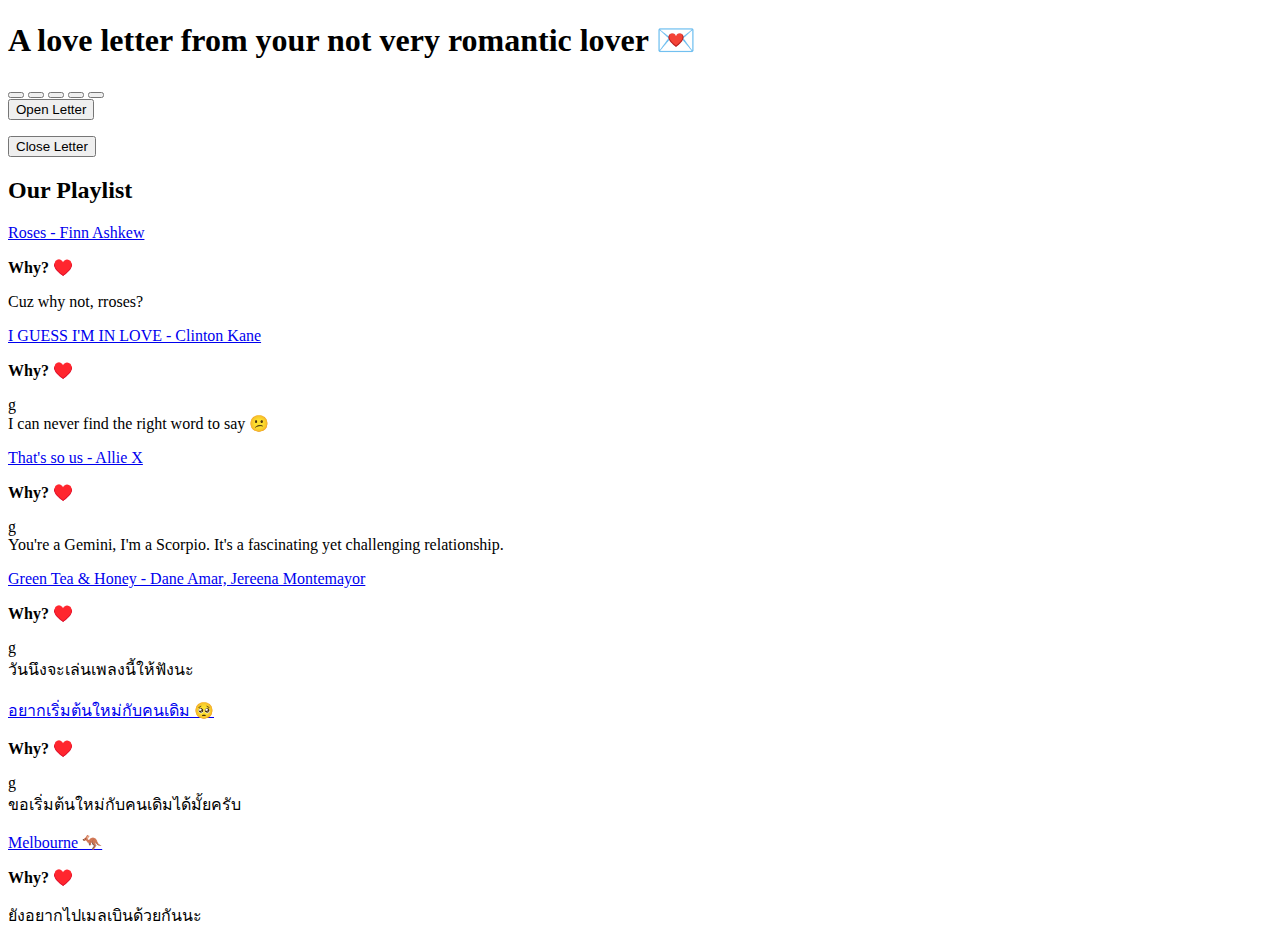
==== index.html @ 9916dfae "Update index.html" ====
<!DOCTYPE html>
<html lang="en">
<head>
    <meta charset="UTF-8">
    <meta name="viewport" content="width=device-width, initial-scale=1.0">
    <title>Secret🤫</title>
    <link rel="stylesheet" href="styles.css">
    <script src="script.js" defer></script>
    <link href="https://fonts.googleapis.com/css2?family=Fleur+De+Leah&family=Oswald:wght@400&family=Sriracha&display=swap" rel="stylesheet">
</head>
<body>

    <div class="container">
        <h1 class="heading">A love letter from your not very romantic lover 💌</h1>
        
        <div class="heart-container">
            <button class="heart" data-message="It has always been you 💝"></button>
            <button class="heart" data-message="You're my sunshine ☀️"></button>
            <button class="heart" data-message="You make me laugh more than anyone could 😊"></button>
            <button class="heart" data-message="I adore your eyes when you're looking at me like a cute Golden Retriever 🐶"></button>
            <button class="heart" data-message="Your happiness is my priority ✌️"></button>
        </div>

        <div id="heart-message"></div>

        <div class="letter-wrapper">
            <div class="envelope" id="envelope"></div>
            <button class="open-letter-btn">Open Letter</button>
        </div>

        <div class="letter-container">
            <div class="paper">
                <p id="typed-message"></p>
                <button class="close-letter-btn">Close Letter</button>
            </div>
        </div>
    </div>

    <div id="spotify-section">
        <h2>Our Playlist</h2>
        <div class="song-list">
            <div class="song">
                <p><a href="https://open.spotify.com/track/7h5JV2j5wEwMP2hQE12Nk4?si=1i8AReY7Tl609mmjQsKTOw" target="_blank">Roses - Finn Ashkew</a></p>
                <p><strong>Why? ♥️</strong></p>
                <div class="song-explanation">Cuz why not, rroses?</div>
            </div>

            <!-- Add other songs in the same format -->
            <div class="song">
                <p><a href="https://open.spotify.com/track/1is8gU4RVcN4J8xItxWoOY?si=iPLTThuFSeKV2rSpN_GHGw" target="_blank">I GUESS I'M IN LOVE - Clinton Kane</a></p>
                <p><strong>Why? ♥️</strong></p>g
                <div class="song-explanation">I can never find the right word to say 😕</div>
            </div>

            <div class="song">
                <p><a href="https://open.spotify.com/track/38MeqOT1zZ6pjedPFElvpK?si=KoEVJrERRF2CdyCqFcEfQw" target="_blank">That's so us - Allie X</a></p>
                <p><strong>Why? ♥️</strong></p>g
                <div class="song-explanation">You're a Gemini, I'm a Scorpio. It's a fascinating yet challenging relationship.</div>
            </div>

            <div class="song">
                <p><a href="https://open.spotify.com/track/4s5LsmjqGgpwftaPqgONLC?si=o6ddEtrGSfWX4o6nPYuRCQ" target="_blank">Green Tea & Honey - Dane Amar, Jereena Montemayor</a></p>
                <p><strong>Why? ♥️</strong></p>g
                <div class="song-explanation">วันนึงจะเล่นเพลงนี้ให้ฟังนะ</div>
            </div>

            <div class="song">
                <p><a href="https://open.spotify.com/track/0g6sPkauqoHKPtLzYGc1z6?si=eZdh5csISmmCK_hES_5nVg" target="_blank">อยากเริ่มต้นใหม่กับคนเดิม 🥺</a></p>
                <p><strong>Why? ♥️</strong></p>g
                <div class="song-explanation">ขอเริ่มต้นใหม่กับคนเดิมได้มั้ยครับ</div>
            </div>

            <div class="song">
                <p><a href="https://open.spotify.com/track/0nYZ6GR0fCPmxqjPOaPGjJ?si=nqS8pJ1DRV25SHZPcwecHA">Melbourne 🦘</a></p>
                <p><strong>Why? ♥️</strong></p>
                <div class="song-explanation">ยังอยากไปเมลเบินด้วยกันนะ</div>
            </div>
        </div>
    </div>

</body>
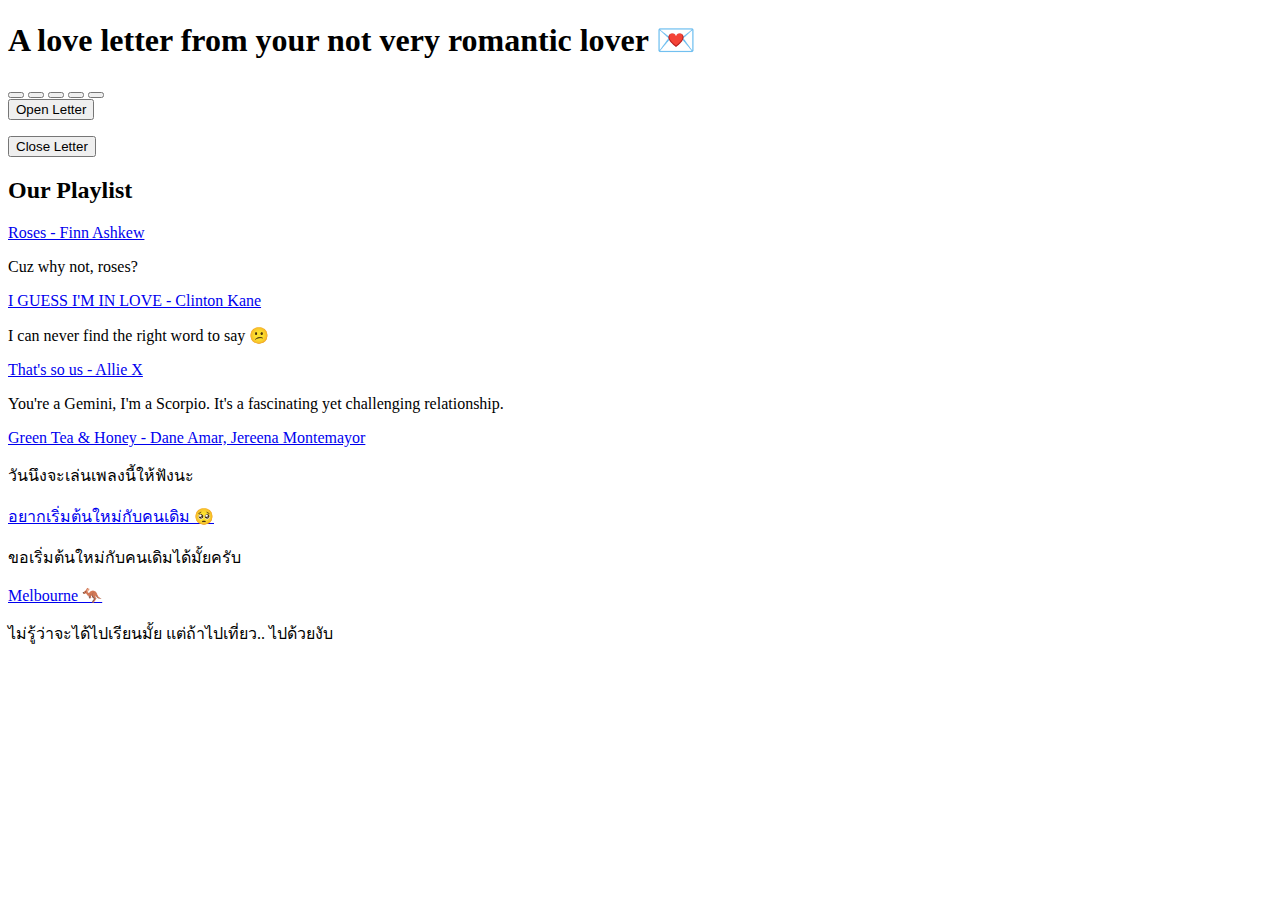
==== commit 54019996: "Update index.html" ====
--- a/index.html
+++ b/index.html
@@ -5,14 +5,13 @@
     <meta name="viewport" content="width=device-width, initial-scale=1.0">
     <title>Secret🤫</title>
     <link rel="stylesheet" href="styles.css">
-    <script src="script.js" defer></script>
-    <link href="https://fonts.googleapis.com/css2?family=Fleur+De+Leah&family=Oswald:wght@400&family=Sriracha&display=swap" rel="stylesheet">
+    <script src="script.js"></script>
 </head>
 <body>
 
-    <div class="container">
+     <div class="container">
         <h1 class="heading">A love letter from your not very romantic lover 💌</h1>
-        
+
         <div class="heart-container">
             <button class="heart" data-message="It has always been you 💝"></button>
             <button class="heart" data-message="You're my sunshine ☀️"></button>
@@ -23,59 +22,50 @@
 
         <div id="heart-message"></div>
 
-        <div class="letter-wrapper">
-            <div class="envelope" id="envelope"></div>
+         <div class="letter-wrapper">
+            <div class="envelope closed-envelope" id="envelope"></div>
             <button class="open-letter-btn">Open Letter</button>
         </div>
 
         <div class="letter-container">
-            <div class="paper">
+            <div class="open-envelope" id="open-envelope"></div>
+            <div class="paper" id="letter-paper">
                 <p id="typed-message"></p>
                 <button class="close-letter-btn">Close Letter</button>
             </div>
         </div>
     </div>
 
-    <div id="spotify-section">
         <h2>Our Playlist</h2>
         <div class="song-list">
             <div class="song">
                 <p><a href="https://open.spotify.com/track/7h5JV2j5wEwMP2hQE12Nk4?si=1i8AReY7Tl609mmjQsKTOw" target="_blank">Roses - Finn Ashkew</a></p>
-                <p><strong>Why? ♥️</strong></p>
-                <div class="song-explanation">Cuz why not, rroses?</div>
-            </div>
-
-            <!-- Add other songs in the same format -->
-            <div class="song">
-                <p><a href="https://open.spotify.com/track/1is8gU4RVcN4J8xItxWoOY?si=iPLTThuFSeKV2rSpN_GHGw" target="_blank">I GUESS I'M IN LOVE - Clinton Kane</a></p>
-                <p><strong>Why? ♥️</strong></p>g
-                <div class="song-explanation">I can never find the right word to say 😕</div>
+                <div class="song-explanation">Cuz why not, roses?</div>
             </div>
 
             <div class="song">
+                <p><a href="https://open.spotify.com/track/1is8gU4RVcN4J8xItxWoOY?si=iPLTThuFSeKV2rSpN_GHGw" target="_blank">I GUESS I'M IN LOVE - Clinton Kane</a></p>
+                <div class="song-explanation">I can never find the right word to say 😕</div>
+            </div>
+            <div class="song">
                 <p><a href="https://open.spotify.com/track/38MeqOT1zZ6pjedPFElvpK?si=KoEVJrERRF2CdyCqFcEfQw" target="_blank">That's so us - Allie X</a></p>
-                <p><strong>Why? ♥️</strong></p>g
                 <div class="song-explanation">You're a Gemini, I'm a Scorpio. It's a fascinating yet challenging relationship.</div>
             </div>
-
             <div class="song">
                 <p><a href="https://open.spotify.com/track/4s5LsmjqGgpwftaPqgONLC?si=o6ddEtrGSfWX4o6nPYuRCQ" target="_blank">Green Tea & Honey - Dane Amar, Jereena Montemayor</a></p>
-                <p><strong>Why? ♥️</strong></p>g
                 <div class="song-explanation">วันนึงจะเล่นเพลงนี้ให้ฟังนะ</div>
             </div>
 
             <div class="song">
                 <p><a href="https://open.spotify.com/track/0g6sPkauqoHKPtLzYGc1z6?si=eZdh5csISmmCK_hES_5nVg" target="_blank">อยากเริ่มต้นใหม่กับคนเดิม 🥺</a></p>
-                <p><strong>Why? ♥️</strong></p>g
                 <div class="song-explanation">ขอเริ่มต้นใหม่กับคนเดิมได้มั้ยครับ</div>
             </div>
-
             <div class="song">
-                <p><a href="https://open.spotify.com/track/0nYZ6GR0fCPmxqjPOaPGjJ?si=nqS8pJ1DRV25SHZPcwecHA">Melbourne 🦘</a></p>
-                <p><strong>Why? ♥️</strong></p>
-                <div class="song-explanation">ยังอยากไปเมลเบินด้วยกันนะ</div>
+                <p><a href="https://open.spotify.com/track/0nYZ6GR0fCPmxqjPOaPGjJ?si=nqS8pJ1DRV25SHZPcwecHA" target="_blank">Melbourne 🦘</a></p>
+                <div class="song-explanation">ไม่รู้ว่าจะได้ไปเรียนมั้ย แต่ถ้าไปเที่ยว.. ไปด้วยงับ</div>
             </div>
         </div>
     </div>
 
 </body>
+</html>
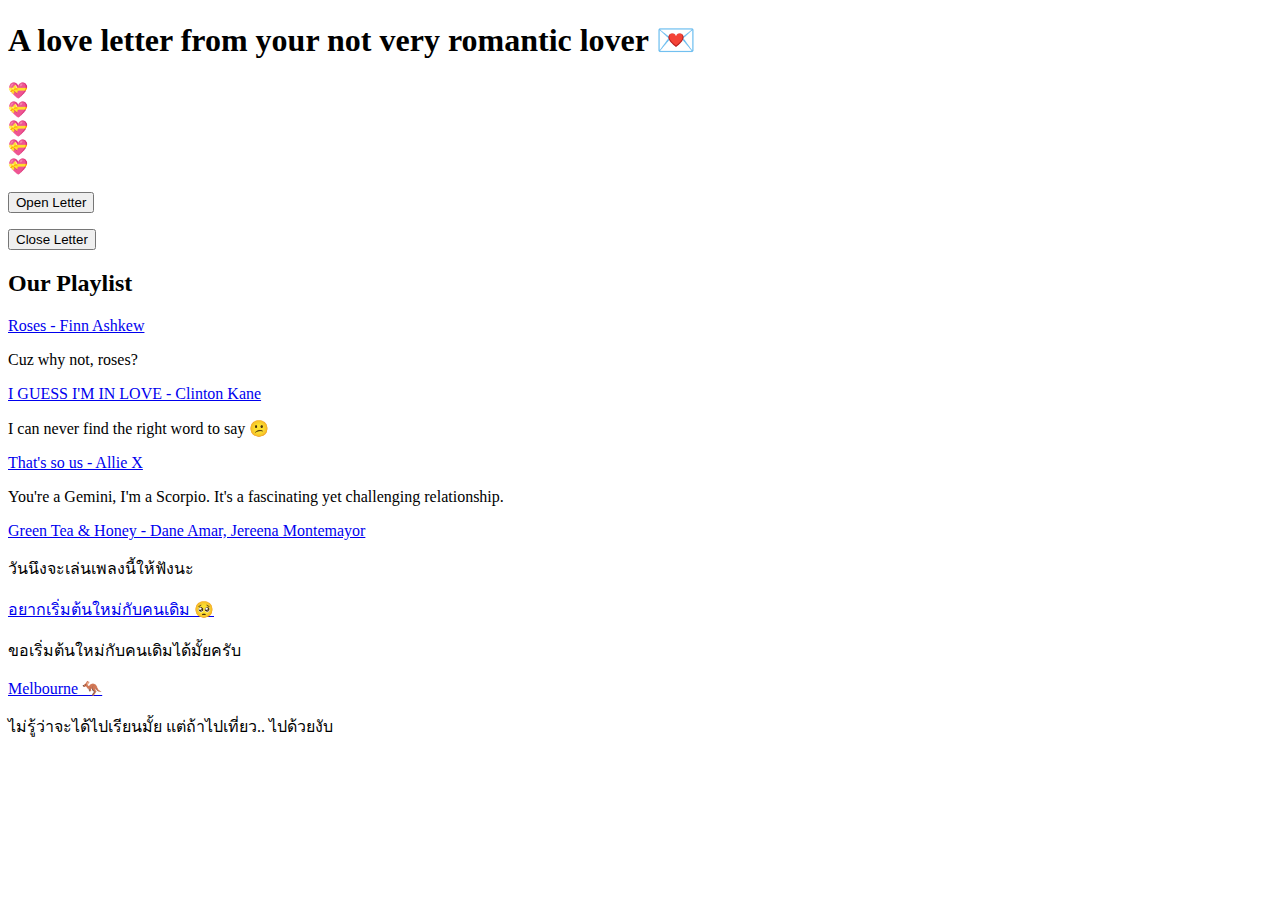
==== commit 9c8ddf66: "Update index.html" ====
--- a/index.html
+++ b/index.html
@@ -4,6 +4,7 @@
     <meta charset="UTF-8">
     <meta name="viewport" content="width=device-width, initial-scale=1.0">
     <title>Secret🤫</title>
+    <link href="https://fonts.googleapis.com/css2?family=Sriracha&display=swap" rel="stylesheet">
     <link rel="stylesheet" href="styles.css">
     <script src="script.js"></script>
 </head>
@@ -12,19 +13,19 @@
      <div class="container">
         <h1 class="heading">A love letter from your not very romantic lover 💌</h1>
 
-        <div class="heart-container">
-            <button class="heart" data-message="It has always been you 💝"></button>
-            <button class="heart" data-message="You're my sunshine ☀️"></button>
-            <button class="heart" data-message="You make me laugh more than anyone could 😊"></button>
-            <button class="heart" data-message="I adore your eyes when you're looking at me like a cute Golden Retriever 🐶"></button>
-            <button class="heart" data-message="Your happiness is my priority ✌️"></button>
-        </div>
+     <div class="hearts">
+        <div class="heart" onclick="showMessage(0)">💝</div>        
+        <div class="heart" onclick="showMessage(1)">💝</div>
+        <div class="heart" onclick="showMessage(2)">💝</div>
+        <div class="heart" onclick="showMessage(3)">💝</div>
+        <div class="heart" onclick="showMessage(4)">💝</div>
+    </div>
 
-        <div id="heart-message"></div>
+    <p id="message" class="hidden"></p>
 
-         <div class="letter-wrapper">
-            <div class="envelope closed-envelope" id="envelope"></div>
-            <button class="open-letter-btn">Open Letter</button>
+    <div class="letter-wrapper">
+        <div class="envelope closed-envelope" id="envelope"></div>
+        <button class="open-letter-btn">Open Letter</button>
         </div>
 
         <div class="letter-container">
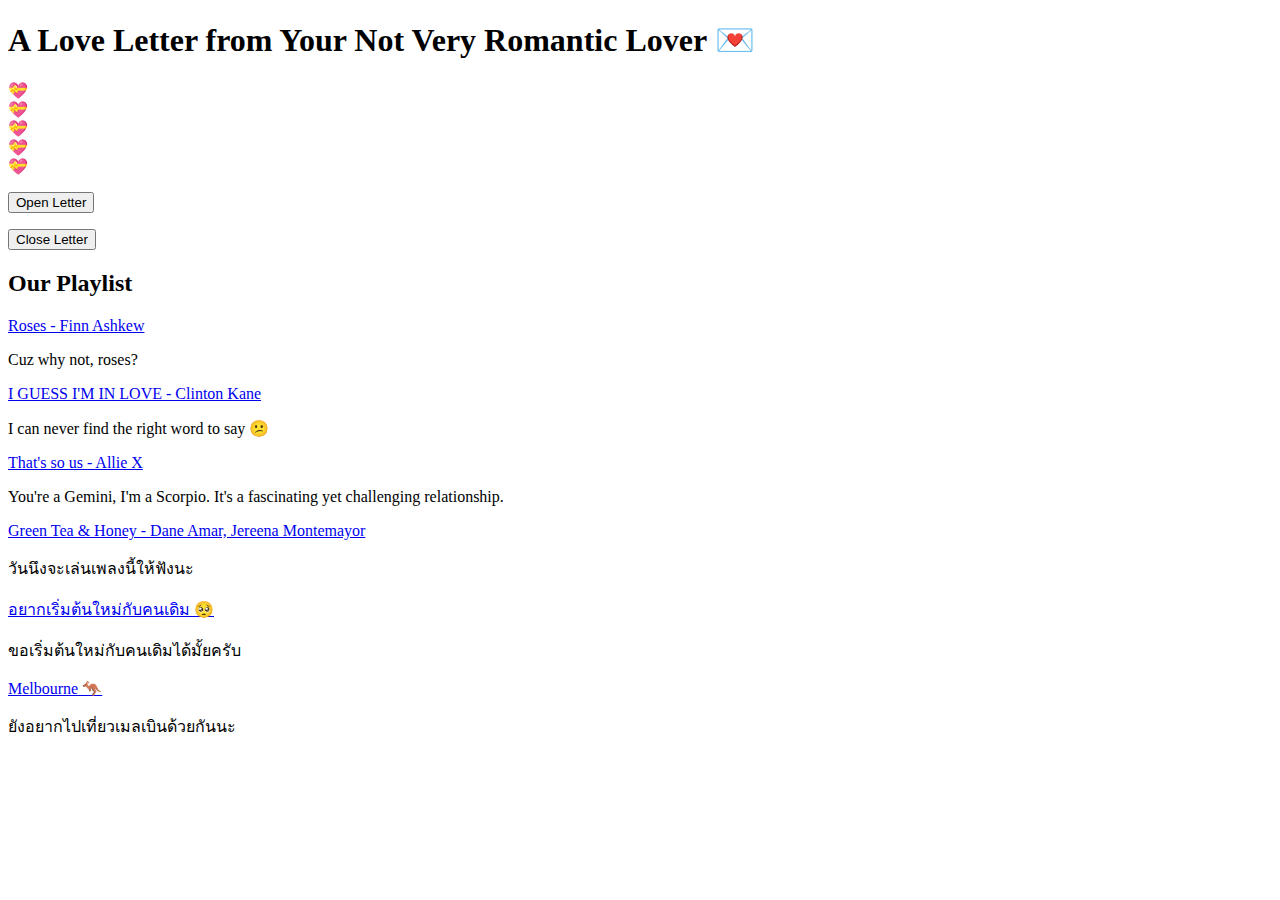
==== commit 0a816023: "Update index.html" ====
--- a/index.html
+++ b/index.html
@@ -3,29 +3,29 @@
 <head>
     <meta charset="UTF-8">
     <meta name="viewport" content="width=device-width, initial-scale=1.0">
-    <title>Secret🤫</title>
+    <title>Love Letter Surprise</title>
     <link href="https://fonts.googleapis.com/css2?family=Sriracha&display=swap" rel="stylesheet">
     <link rel="stylesheet" href="styles.css">
-    <script src="script.js"></script>
+    <script src="script.js" defer></script>
 </head>
 <body>
 
-     <div class="container">
-        <h1 class="heading">A love letter from your not very romantic lover 💌</h1>
+    <div class="container">
+        <h1 class="heading">A Love Letter from Your Not Very Romantic Lover 💌</h1>
 
-     <div class="hearts">
-        <div class="heart" onclick="showMessage(0)">💝</div>        
-        <div class="heart" onclick="showMessage(1)">💝</div>
-        <div class="heart" onclick="showMessage(2)">💝</div>
-        <div class="heart" onclick="showMessage(3)">💝</div>
-        <div class="heart" onclick="showMessage(4)">💝</div>
-    </div>
+        <div class="hearts">
+            <div class="heart" onclick="showMessage(0)">💝</div>
+            <div class="heart" onclick="showMessage(1)">💝</div>
+            <div class="heart" onclick="showMessage(2)">💝</div>
+            <div class="heart" onclick="showMessage(3)">💝</div>
+            <div class="heart" onclick="showMessage(4)">💝</div>
+        </div>
 
-    <p id="message" class="hidden"></p>
+        <p id="message" class="hidden"></p>
 
-    <div class="letter-wrapper">
-        <div class="envelope closed-envelope" id="envelope"></div>
-        <button class="open-letter-btn">Open Letter</button>
+        <div class="letter-wrapper">
+            <div class="envelope closed-envelope" id="envelope"></div>
+            <button class="open-letter-btn">Open Letter</button>
         </div>
 
         <div class="letter-container">
@@ -37,8 +37,9 @@
         </div>
     </div>
 
+    <div id="spotify-section">
         <h2>Our Playlist</h2>
-        <div class="song-list">
+        <div class="Today's mix of songs">
             <div class="song">
                 <p><a href="https://open.spotify.com/track/7h5JV2j5wEwMP2hQE12Nk4?si=1i8AReY7Tl609mmjQsKTOw" target="_blank">Roses - Finn Ashkew</a></p>
                 <div class="song-explanation">Cuz why not, roses?</div>
@@ -48,10 +49,12 @@
                 <p><a href="https://open.spotify.com/track/1is8gU4RVcN4J8xItxWoOY?si=iPLTThuFSeKV2rSpN_GHGw" target="_blank">I GUESS I'M IN LOVE - Clinton Kane</a></p>
                 <div class="song-explanation">I can never find the right word to say 😕</div>
             </div>
+
             <div class="song">
                 <p><a href="https://open.spotify.com/track/38MeqOT1zZ6pjedPFElvpK?si=KoEVJrERRF2CdyCqFcEfQw" target="_blank">That's so us - Allie X</a></p>
                 <div class="song-explanation">You're a Gemini, I'm a Scorpio. It's a fascinating yet challenging relationship.</div>
             </div>
+
             <div class="song">
                 <p><a href="https://open.spotify.com/track/4s5LsmjqGgpwftaPqgONLC?si=o6ddEtrGSfWX4o6nPYuRCQ" target="_blank">Green Tea & Honey - Dane Amar, Jereena Montemayor</a></p>
                 <div class="song-explanation">วันนึงจะเล่นเพลงนี้ให้ฟังนะ</div>
@@ -61,9 +64,10 @@
                 <p><a href="https://open.spotify.com/track/0g6sPkauqoHKPtLzYGc1z6?si=eZdh5csISmmCK_hES_5nVg" target="_blank">อยากเริ่มต้นใหม่กับคนเดิม 🥺</a></p>
                 <div class="song-explanation">ขอเริ่มต้นใหม่กับคนเดิมได้มั้ยครับ</div>
             </div>
+
             <div class="song">
                 <p><a href="https://open.spotify.com/track/0nYZ6GR0fCPmxqjPOaPGjJ?si=nqS8pJ1DRV25SHZPcwecHA" target="_blank">Melbourne 🦘</a></p>
-                <div class="song-explanation">ไม่รู้ว่าจะได้ไปเรียนมั้ย แต่ถ้าไปเที่ยว.. ไปด้วยงับ</div>
+                <div class="song-explanation">ยังอยากไปเที่ยวเมลเบินด้วยกันนะ</div>
             </div>
         </div>
     </div>
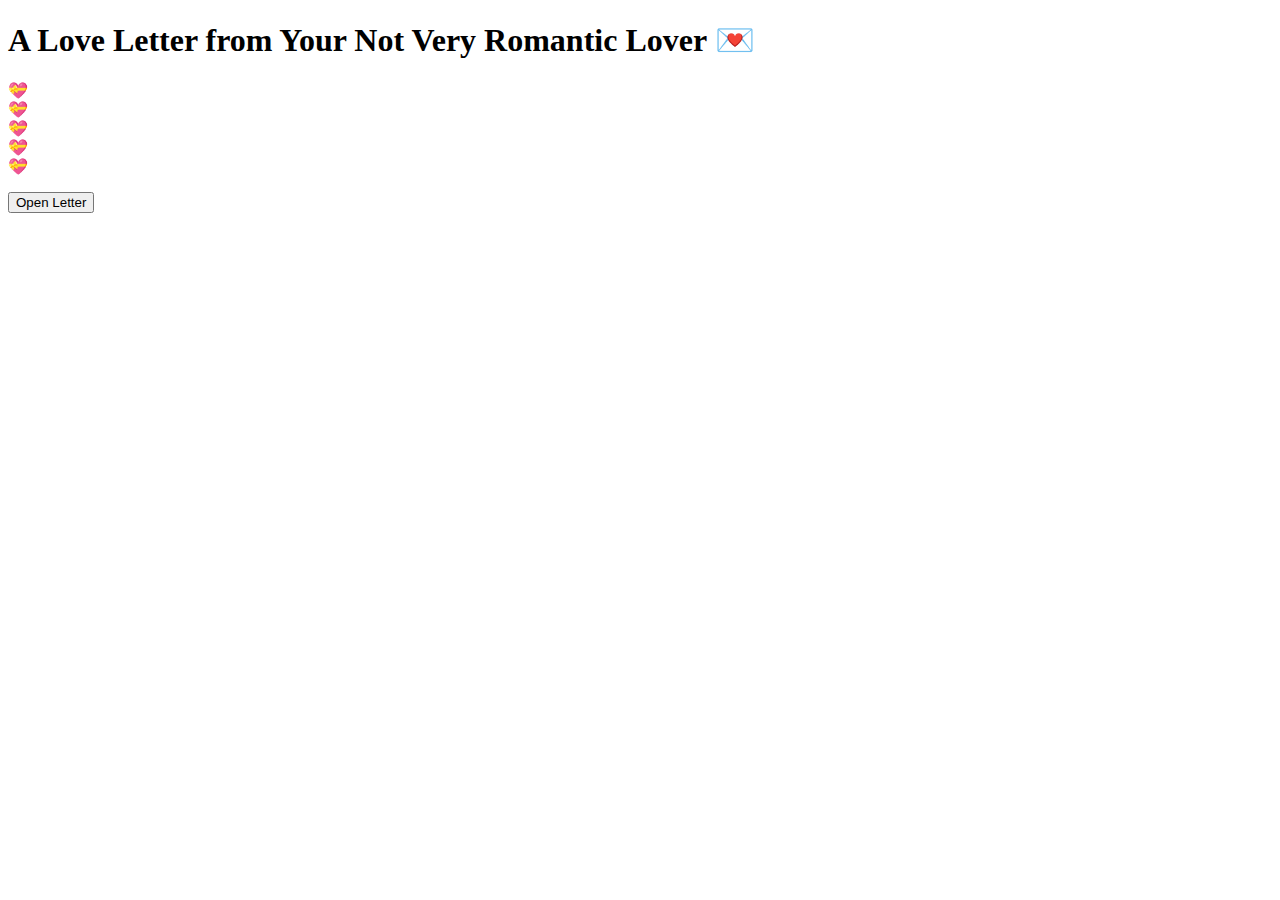
==== commit 47a7b338: "Update index.html" ====
--- a/index.html
+++ b/index.html
@@ -24,21 +24,20 @@
         <p id="message" class="hidden"></p>
 
         <div class="letter-wrapper">
-            <div class="envelope closed-envelope" id="envelope"></div>
-            <button class="open-letter-btn">Open Letter</button>
-        </div>
+    <div class="envelope closed-envelope" id="envelope"></div>
+    <button class="open-letter-btn">Open Letter</button>
+</div>
 
-        <div class="letter-container">
-            <div class="open-envelope" id="open-envelope"></div>
-            <div class="paper" id="letter-paper">
-                <p id="typed-message"></p>
-                <button class="close-letter-btn">Close Letter</button>
-            </div>
-        </div>
+<div class="letter-container">
+    <div class="open-envelope" id="open-envelope"></div>
+    <div class="paper" id="letter-paper">
+        <p id="typed-message"></p>
+        <button class="close-letter-btn" style="display: none;">Close Letter</button>
     </div>
+</div>
 
-    <div id="spotify-section">
-        <h2>Our Playlist</h2>
+<div id="spotify-section" style="display: none;">
+    <h2>Our Playlist</h2>
         <div class="Today's mix of songs">
             <div class="song">
                 <p><a href="https://open.spotify.com/track/7h5JV2j5wEwMP2hQE12Nk4?si=1i8AReY7Tl609mmjQsKTOw" target="_blank">Roses - Finn Ashkew</a></p>
@@ -70,7 +69,6 @@
                 <div class="song-explanation">ยังอยากไปเที่ยวเมลเบินด้วยกันนะ</div>
             </div>
         </div>
-    </div>
-
+</div>
 </body>
 </html>
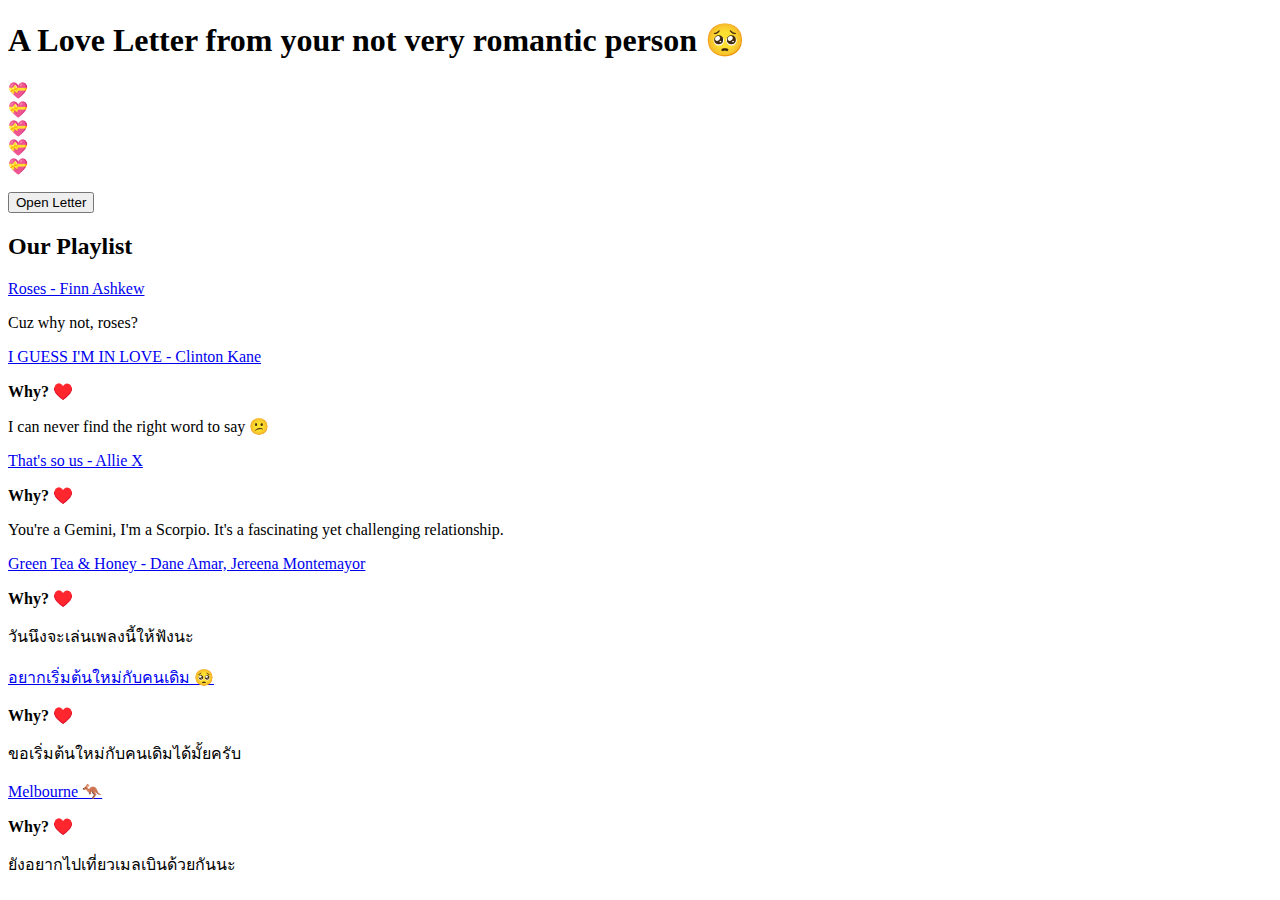
==== commit 89d87c3d: "Update index.html" ====
--- a/index.html
+++ b/index.html
@@ -3,7 +3,7 @@
 <head>
     <meta charset="UTF-8">
     <meta name="viewport" content="width=device-width, initial-scale=1.0">
-    <title>Love Letter Surprise</title>
+    <title>My Valentine 2025</title>
     <link href="https://fonts.googleapis.com/css2?family=Sriracha&display=swap" rel="stylesheet">
     <link rel="stylesheet" href="styles.css">
     <script src="script.js" defer></script>
@@ -11,8 +11,9 @@
 <body>
 
     <div class="container">
-        <h1 class="heading">A Love Letter from Your Not Very Romantic Lover 💌</h1>
+        <h1 class="heading">A Love Letter from your not very romantic person 🥺</h1>
 
+        <!-- Hearts Section -->
         <div class="hearts">
             <div class="heart" onclick="showMessage(0)">💝</div>
             <div class="heart" onclick="showMessage(1)">💝</div>
@@ -21,24 +22,28 @@
             <div class="heart" onclick="showMessage(4)">💝</div>
         </div>
 
-        <p id="message" class="hidden"></p>
+        <p id="message" class="message-box"></p>
 
+        <!-- Envelope Section -->
         <div class="letter-wrapper">
-    <div class="envelope closed-envelope" id="envelope"></div>
-    <button class="open-letter-btn">Open Letter</button>
-</div>
+            <div class="envelope closed-envelope" id="envelope"></div>
+            <button class="open-letter-btn">Open Letter</button>
+        </div>
 
-<div class="letter-container">
-    <div class="open-envelope" id="open-envelope"></div>
-    <div class="paper" id="letter-paper">
-        <p id="typed-message"></p>
-        <button class="close-letter-btn" style="display: none;">Close Letter</button>
+        <!-- Letter Section -->
+        <div class="letter-container">
+            <div class="open-envelope" id="open-envelope"></div>
+            <div class="paper" id="letter-paper">
+                <p id="typed-message"></p>
+                <button class="close-letter-btn" style="display: none;">Close Letter</button>
+            </div>
+        </div>
     </div>
-</div>
 
-<div id="spotify-section" style="display: none;">
-    <h2>Our Playlist</h2>
-        <div class="Today's mix of songs">
+    <!-- Playlist Section -->
+    <div id="spotify-section">
+        <h2>Our Playlist</h2>
+        <div class="song-list">
             <div class="song">
                 <p><a href="https://open.spotify.com/track/7h5JV2j5wEwMP2hQE12Nk4?si=1i8AReY7Tl609mmjQsKTOw" target="_blank">Roses - Finn Ashkew</a></p>
                 <div class="song-explanation">Cuz why not, roses?</div>
@@ -46,29 +51,35 @@
 
             <div class="song">
                 <p><a href="https://open.spotify.com/track/1is8gU4RVcN4J8xItxWoOY?si=iPLTThuFSeKV2rSpN_GHGw" target="_blank">I GUESS I'M IN LOVE - Clinton Kane</a></p>
+                <p><strong>Why? ♥️</strong></p>
                 <div class="song-explanation">I can never find the right word to say 😕</div>
             </div>
 
             <div class="song">
                 <p><a href="https://open.spotify.com/track/38MeqOT1zZ6pjedPFElvpK?si=KoEVJrERRF2CdyCqFcEfQw" target="_blank">That's so us - Allie X</a></p>
+                <p><strong>Why? ♥️</strong></p>
                 <div class="song-explanation">You're a Gemini, I'm a Scorpio. It's a fascinating yet challenging relationship.</div>
             </div>
 
             <div class="song">
                 <p><a href="https://open.spotify.com/track/4s5LsmjqGgpwftaPqgONLC?si=o6ddEtrGSfWX4o6nPYuRCQ" target="_blank">Green Tea & Honey - Dane Amar, Jereena Montemayor</a></p>
+                <p><strong>Why? ♥️</strong></p>
                 <div class="song-explanation">วันนึงจะเล่นเพลงนี้ให้ฟังนะ</div>
             </div>
 
             <div class="song">
                 <p><a href="https://open.spotify.com/track/0g6sPkauqoHKPtLzYGc1z6?si=eZdh5csISmmCK_hES_5nVg" target="_blank">อยากเริ่มต้นใหม่กับคนเดิม 🥺</a></p>
+                <p><strong>Why? ♥️</strong></p>
                 <div class="song-explanation">ขอเริ่มต้นใหม่กับคนเดิมได้มั้ยครับ</div>
             </div>
 
             <div class="song">
                 <p><a href="https://open.spotify.com/track/0nYZ6GR0fCPmxqjPOaPGjJ?si=nqS8pJ1DRV25SHZPcwecHA" target="_blank">Melbourne 🦘</a></p>
+                <p><strong>Why? ♥️</strong></p>
                 <div class="song-explanation">ยังอยากไปเที่ยวเมลเบินด้วยกันนะ</div>
             </div>
         </div>
-</div>
+    </div>
+
 </body>
 </html>
